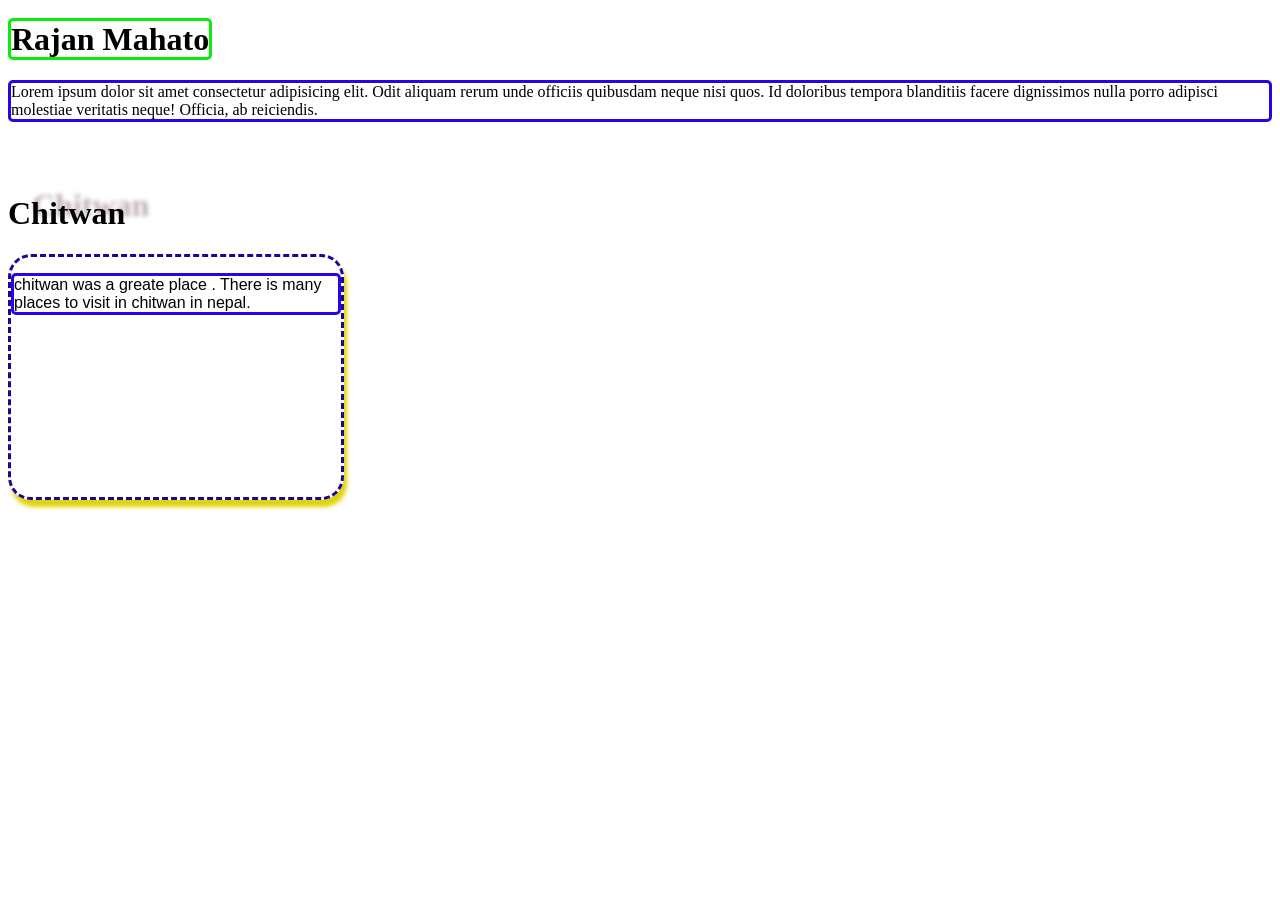
==== shadow and border/index.html @ 8efa7af2 "add html css practice projects" ====
<!DOCTYPE html>
<html lang="en">
<head>
    <meta charset="UTF-8">
    <meta name="viewport" content="width=device-width, initial-scale=1.0">
    <title>Document</title>
    <link rel="stylesheet" href="style.css">
</head>
<body>
        <h1> <span>Rajan Mahato</span> </h1>
        <p>Lorem ipsum dolor sit amet consectetur adipisicing elit. Odit aliquam rerum unde officiis quibusdam neque nisi quos. Id doloribus tempora blanditiis facere dignissimos nulla porro adipisci molestiae veritatis neque! Officia, ab reiciendis.</p><br><br>
        <h1 id="address">Chitwan</h1>
    <h2 id="box"> <p id="chitwan">chitwan was a greate place . There is many places to visit in chitwan in nepal.</p></h2>
</body>
</html>
---- shadow and border/style.css ----
span{
    text-shadow:3px,6px,7px,rgb(36, 7, 226);
    border-radius: 5px;
    border: solid rgb(10, 236, 10);
   
}
p{
    border-radius: 5px;
    border: solid #2705e5
}

#address{
    text-shadow:24px -8px 4px rgb(189, 172, 184);
}

#box{
    
    height: 240px;
    width: 330px;
    border-radius: 23px;
    border: #1b0695;
    border-style: dashed;
    box-shadow: 3px 7px 4px rgb(225, 211, 9);
}
#chitwan{
    font-size: 16px;
    font-weight: normal;
    font-family: 'Lucida Sans', 'Lucida Sans Regular', 'Lucida Grande', 'Lucida Sans Unicode', Geneva, Verdana, sans-serif;
}
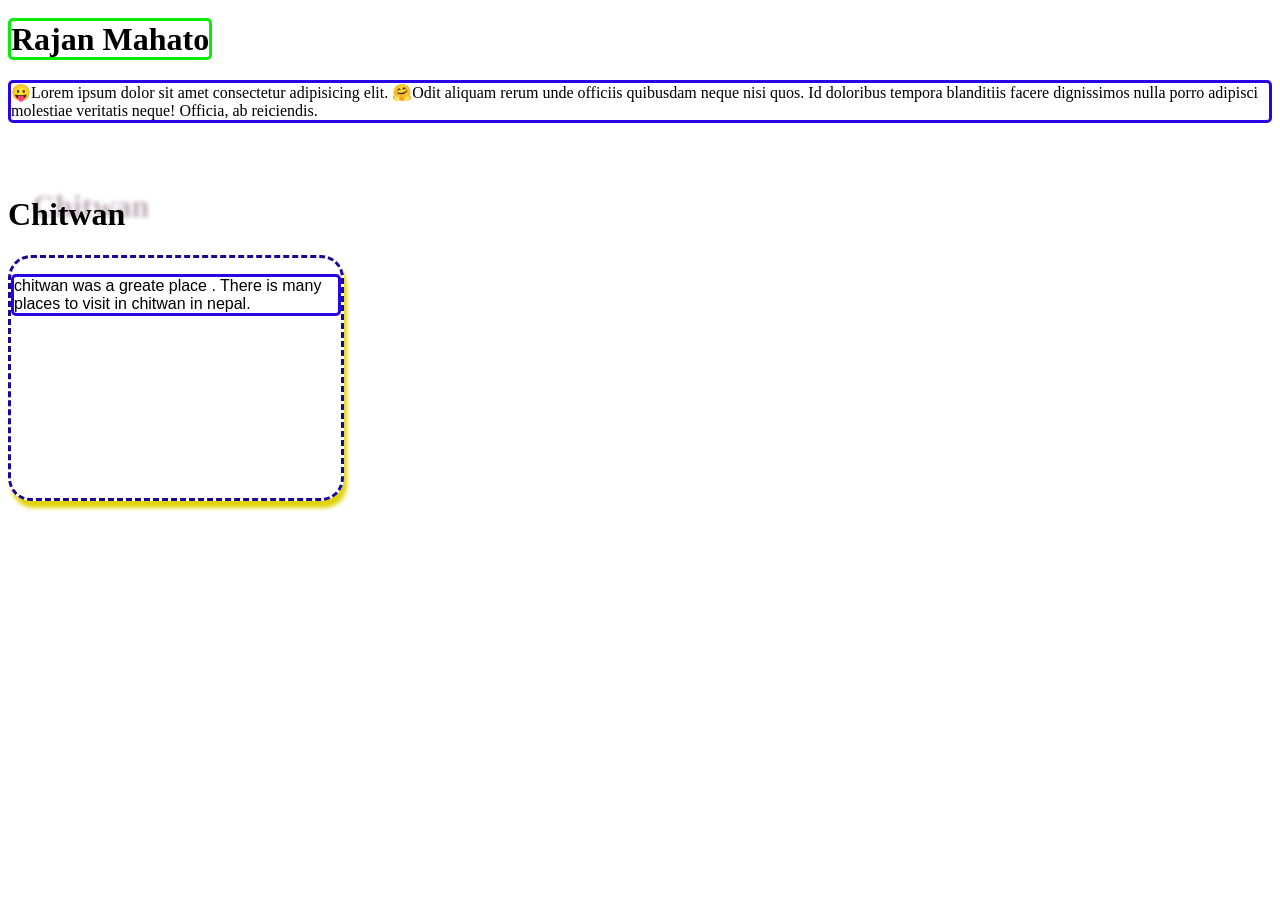
==== commit 4a3b1693: "Add emojis to the paragraph in index.html Updated the paragraph to include emojis for a more engagin" ====
--- a/shadow and border/index.html
+++ b/shadow and border/index.html
@@ -7,9 +7,10 @@
     <link rel="stylesheet" href="style.css">
 </head>
 <body>
+        
         <h1> <span>Rajan Mahato</span> </h1>
-        <p>Lorem ipsum dolor sit amet consectetur adipisicing elit. Odit aliquam rerum unde officiis quibusdam neque nisi quos. Id doloribus tempora blanditiis facere dignissimos nulla porro adipisci molestiae veritatis neque! Officia, ab reiciendis.</p><br><br>
+        <p>😛️Lorem ipsum dolor sit amet consectetur adipisicing elit. 🤗️Odit aliquam rerum unde officiis quibusdam neque nisi quos. Id doloribus tempora blanditiis facere dignissimos nulla porro adipisci molestiae veritatis neque! Officia, ab reiciendis.</p><br><br>
         <h1 id="address">Chitwan</h1>
     <h2 id="box"> <p id="chitwan">chitwan was a greate place . There is many places to visit in chitwan in nepal.</p></h2>
 </body>
-</html>+</html>
